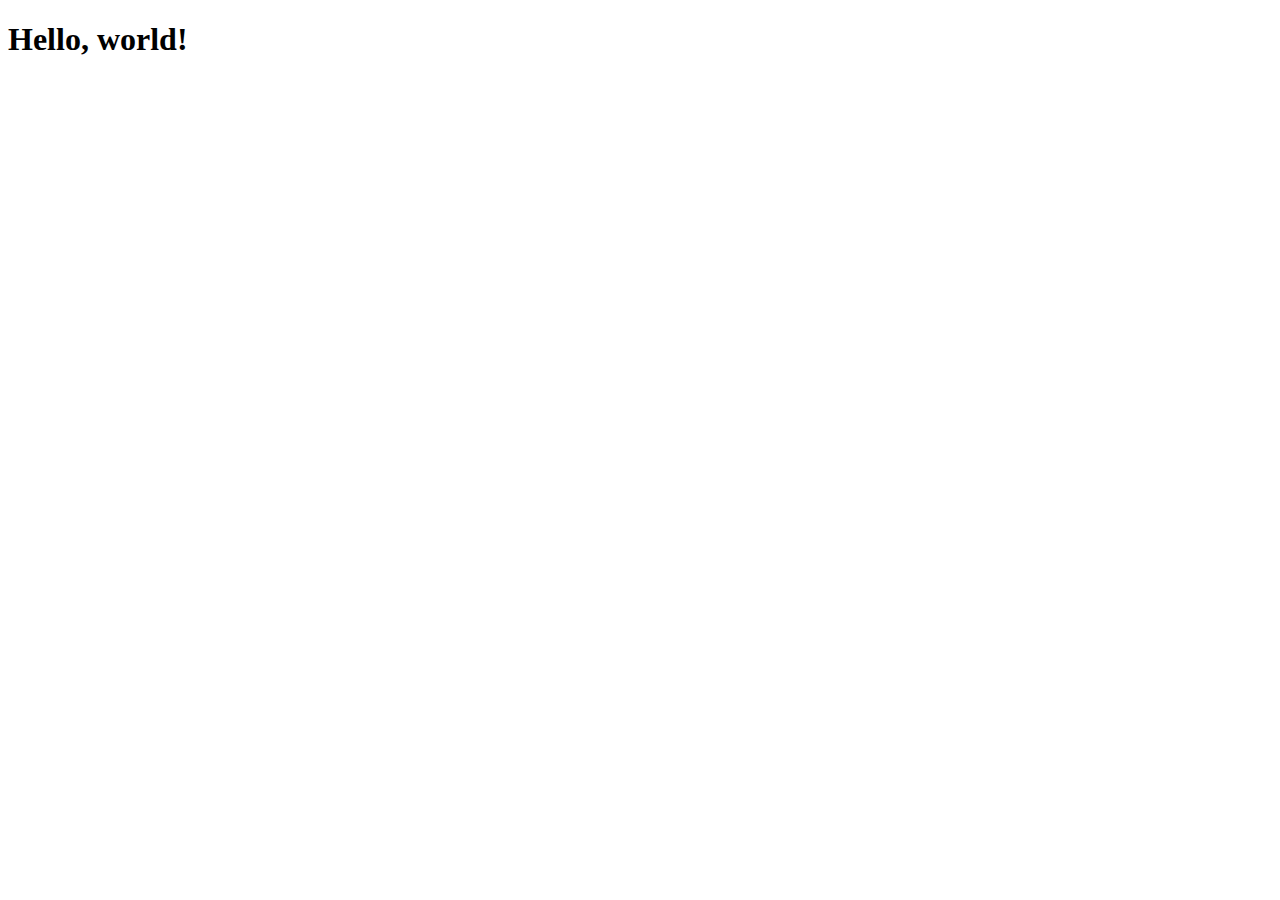
==== Homeware/index.html @ 22e28731 "starting Left/Right Media homework assignment, beginning with homeware." ====
<!doctype html>
<html lang="en">
  <head>
    <!-- Required meta tags -->
    <meta charset="utf-8">
    <meta name="viewport" content="width=device-width, initial-scale=1, shrink-to-fit=no">

    <!-- Bootstrap CSS -->
    <link rel="stylesheet" href="https://stackpath.bootstrapcdn.com/bootstrap/4.1.3/css/bootstrap.min.css" integrity="sha384-MCw98/SFnGE8fJT3GXwEOngsV7Zt27NXFoaoApmYm81iuXoPkFOJwJ8ERdknLPMO" crossorigin="anonymous">

    <title>Hello, world!</title>
  </head>
  <body>
    <h1>Hello, world!</h1>

    <!-- Optional JavaScript -->
    <!-- jQuery first, then Popper.js, then Bootstrap JS -->
    <script src="https://code.jquery.com/jquery-3.3.1.slim.min.js" integrity="sha384-q8i/X+965DzO0rT7abK41JStQIAqVgRVzpbzo5smXKp4YfRvH+8abtTE1Pi6jizo" crossorigin="anonymous"></script>
    <script src="https://cdnjs.cloudflare.com/ajax/libs/popper.js/1.14.3/umd/popper.min.js" integrity="sha384-ZMP7rVo3mIykV+2+9J3UJ46jBk0WLaUAdn689aCwoqbBJiSnjAK/l8WvCWPIPm49" crossorigin="anonymous"></script>
    <script src="https://stackpath.bootstrapcdn.com/bootstrap/4.1.3/js/bootstrap.min.js" integrity="sha384-ChfqqxuZUCnJSK3+MXmPNIyE6ZbWh2IMqE241rYiqJxyMiZ6OW/JmZQ5stwEULTy" crossorigin="anonymous"></script>
  </body>
</html>
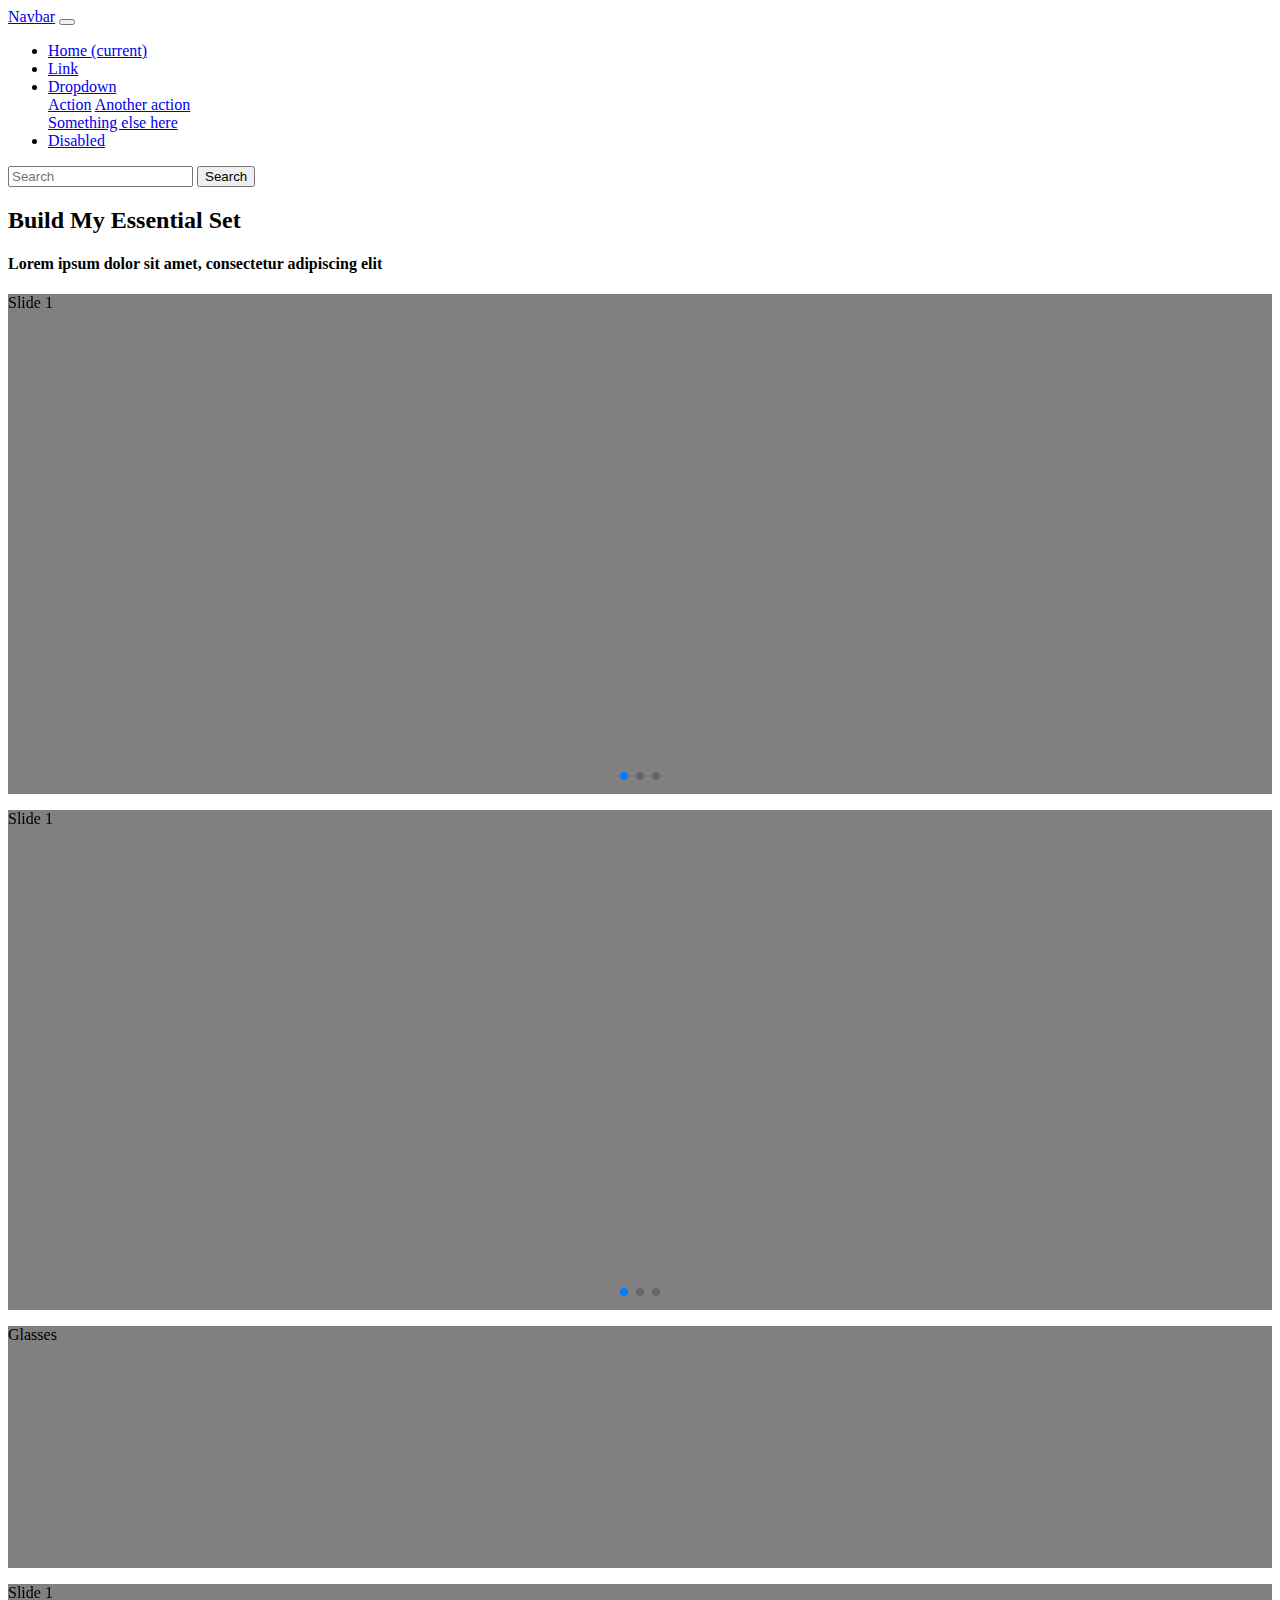
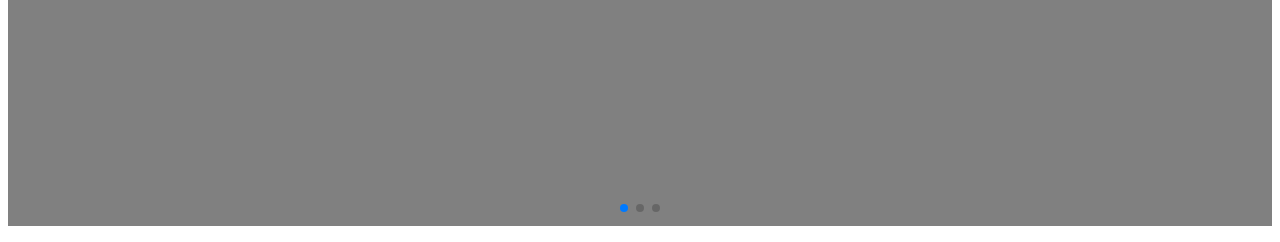
==== commit 366976ee: "created basic swiper layout for essential kit project." ====
--- a/Homeware/index.html
+++ b/Homeware/index.html
@@ -1,22 +1,195 @@
 <!doctype html>
 <html lang="en">
-  <head>
-    <!-- Required meta tags -->
-    <meta charset="utf-8">
-    <meta name="viewport" content="width=device-width, initial-scale=1, shrink-to-fit=no">
+	<head>
+		<!-- Required meta tags -->
+		<meta charset="utf-8">
+		<meta name="viewport" content="width=device-width, initial-scale=1, shrink-to-fit=no">
 
-    <!-- Bootstrap CSS -->
-    <link rel="stylesheet" href="https://stackpath.bootstrapcdn.com/bootstrap/4.1.3/css/bootstrap.min.css" integrity="sha384-MCw98/SFnGE8fJT3GXwEOngsV7Zt27NXFoaoApmYm81iuXoPkFOJwJ8ERdknLPMO" crossorigin="anonymous">
+		<!-- Bootstrap CSS -->
+		<link rel="stylesheet" href="https://stackpath.bootstrapcdn.com/bootstrap/4.1.3/css/bootstrap.min.css" integrity="sha384-MCw98/SFnGE8fJT3GXwEOngsV7Zt27NXFoaoApmYm81iuXoPkFOJwJ8ERdknLPMO" crossorigin="anonymous">
+		<!-- iDangerous swiper CSS -->
+		<link rel="stylesheet" href="css/swiper.min.css">
 
-    <title>Hello, world!</title>
-  </head>
-  <body>
-    <h1>Hello, world!</h1>
+		<style>
+			
+			/*------------------------
+					  swipers
+			  ------------------------*/
+			.swiper-container{
+				height: 100px;
+				width: 100%;
+				background-color: grey;
+				margin-bottom: 1rem;
+			}
 
-    <!-- Optional JavaScript -->
-    <!-- jQuery first, then Popper.js, then Bootstrap JS -->
-    <script src="https://code.jquery.com/jquery-3.3.1.slim.min.js" integrity="sha384-q8i/X+965DzO0rT7abK41JStQIAqVgRVzpbzo5smXKp4YfRvH+8abtTE1Pi6jizo" crossorigin="anonymous"></script>
-    <script src="https://cdnjs.cloudflare.com/ajax/libs/popper.js/1.14.3/umd/popper.min.js" integrity="sha384-ZMP7rVo3mIykV+2+9J3UJ46jBk0WLaUAdn689aCwoqbBJiSnjAK/l8WvCWPIPm49" crossorigin="anonymous"></script>
-    <script src="https://stackpath.bootstrapcdn.com/bootstrap/4.1.3/js/bootstrap.min.js" integrity="sha384-ChfqqxuZUCnJSK3+MXmPNIyE6ZbWh2IMqE241rYiqJxyMiZ6OW/JmZQ5stwEULTy" crossorigin="anonymous"></script>
-  </body>
+			/* Small devices (landscape phones, 576px and up) */
+			@media (min-width: 576px) { }
+
+			/* Medium devices (tablets, 768px and up) */
+			@media (min-width: 768px) { 
+
+				/* swipers */
+				.swiper-container{
+					height: 242px;
+				}
+				/* plates */
+				#swiper-plates{
+					height: 400px;
+				}
+				/* flatware */
+				#swiper-flatware{
+					height: 500px;
+				}
+				/* glasses and linens */
+				#col-glass-linen{
+					padding-left: 0;
+				}
+			}
+
+			/* Large devices (desktops, 992px and up) */
+			@media (min-width: 992px) {
+
+				/* plates */
+				#swiper-plates{
+					height: 500px;
+				}
+				/* flatware */
+				#col-flatware{
+					padding-left: 0;
+				}
+			}
+
+			/* Extra large devices (large desktops, 1200px and up) */
+			@media (min-width: 1200px) { }
+
+
+		</style>
+
+		<title>Homeware - comparison shop and save!</title>
+	</head>
+	<body>
+		
+		<!-- header -->
+		<nav class="navbar navbar-expand-lg navbar-light bg-light">
+			<a class="navbar-brand" href="#">Navbar</a>
+			<button class="navbar-toggler" type="button" data-toggle="collapse" data-target="#navbarSupportedContent" aria-controls="navbarSupportedContent" aria-expanded="false" aria-label="Toggle navigation">
+				<span class="navbar-toggler-icon"></span>
+			</button>
+
+			<div class="collapse navbar-collapse" id="navbarSupportedContent">
+				<ul class="navbar-nav mr-auto">
+					<li class="nav-item active">
+						<a class="nav-link" href="#">Home <span class="sr-only">(current)</span></a>
+					</li>
+					<li class="nav-item">
+						<a class="nav-link" href="#">Link</a>
+					</li>
+					<li class="nav-item dropdown">
+						<a class="nav-link dropdown-toggle" href="#" id="navbarDropdown" role="button" data-toggle="dropdown" aria-haspopup="true" aria-expanded="false">
+							Dropdown
+						</a>
+						<div class="dropdown-menu" aria-labelledby="navbarDropdown">
+							<a class="dropdown-item" href="#">Action</a>
+							<a class="dropdown-item" href="#">Another action</a>
+							<div class="dropdown-divider"></div>
+							<a class="dropdown-item" href="#">Something else here</a>
+						</div>
+					</li>
+					<li class="nav-item">
+						<a class="nav-link disabled" href="#">Disabled</a>
+					</li>
+				</ul>
+				<form class="form-inline my-2 my-lg-0">
+					<input class="form-control mr-sm-2" type="search" placeholder="Search" aria-label="Search">
+					<button class="btn btn-outline-success my-2 my-sm-0" type="submit">Search</button>
+				</form>
+			</div>
+		</nav>
+
+		<!-- swipers -->
+		<section class="container">
+			<h2 class="text-center">Build My Essential Set</h2>
+			<h4 class="text-center">Lorem ipsum dolor sit amet, consectetur adipiscing elit</h4>
+			<div class="row">
+				<div class="col-lg-6 col-xl-5">
+					<!-- plates -->
+					<div class="swiper-container" id="swiper-plates">
+					    <div class="swiper-wrapper">
+					        <div class="swiper-slide">Slide 1</div>
+					        <div class="swiper-slide">Slide 2</div>
+					        <div class="swiper-slide">Slide 3</div>
+					    </div>
+					    <div class="swiper-pagination"></div>
+					</div>
+				</div>
+				<div class="col-md-6 col-lg-3 col-xl-4" id="col-flatware">
+					<!-- flatware -->
+					<div class="swiper-container" id="swiper-flatware">
+					    <div class="swiper-wrapper">
+					        <div class="swiper-slide">Slide 1</div>
+					        <div class="swiper-slide">Slide 2</div>
+					        <div class="swiper-slide">Slide 3</div>
+					    </div>
+					    <div class="swiper-pagination"></div>
+					</div>
+				</div>
+				<div class="col-md-6 col-lg-3" id="col-glass-linen">
+					<!-- glasses -->
+					<div class="swiper-container">Glasses</div>
+					<!-- linens -->
+					<div class="swiper-container" id="swiper-linens">
+					    <div class="swiper-wrapper">
+					        <div class="swiper-slide">Slide 1</div>
+					        <div class="swiper-slide">Slide 2</div>
+					        <div class="swiper-slide">Slide 3</div>
+					    </div>
+					    <div class="swiper-pagination"></div>
+					</div>
+				</div>
+			</div>
+		</section>
+
+		<!-- Optional JavaScript -->
+		<!-- jQuery first, then Popper.js, then Bootstrap JS -->
+		<script src="https://code.jquery.com/jquery-3.3.1.slim.min.js" integrity="sha384-q8i/X+965DzO0rT7abK41JStQIAqVgRVzpbzo5smXKp4YfRvH+8abtTE1Pi6jizo" crossorigin="anonymous"></script>
+		<script src="https://cdnjs.cloudflare.com/ajax/libs/popper.js/1.14.3/umd/popper.min.js" integrity="sha384-ZMP7rVo3mIykV+2+9J3UJ46jBk0WLaUAdn689aCwoqbBJiSnjAK/l8WvCWPIPm49" crossorigin="anonymous"></script>
+		<script src="https://stackpath.bootstrapcdn.com/bootstrap/4.1.3/js/bootstrap.min.js" integrity="sha384-ChfqqxuZUCnJSK3+MXmPNIyE6ZbWh2IMqE241rYiqJxyMiZ6OW/JmZQ5stwEULTy" crossorigin="anonymous"></script>
+		<!-- iDangerous swiper JS -->
+		<script src="js/swiper.min.js"></script>
+		<script>
+
+			// init plates swiper 
+			var plates = new Swiper (
+					document.getElementById('swiper-plates'), 
+					{
+					    direction: 'horizontal',
+					    loop: true,
+					    pagination: {
+					      el: '.swiper-pagination',
+					    }
+			  		})
+
+			// init linens swiper 
+			var flatware = new Swiper (
+					document.getElementById('swiper-flatware'), 
+					{
+					    direction: 'horizontal',
+					    loop: true,
+					    pagination: {
+					      el: '.swiper-pagination',
+					    }
+			  		})
+
+			// init linens swiper 
+			var linens= new Swiper (
+					document.getElementById('swiper-linens'), 
+					{
+					    direction: 'horizontal',
+					    loop: true,
+					    pagination: {
+					      el: '.swiper-pagination',
+					    }
+			  		})
+		</script>
+	</body>
 </html>